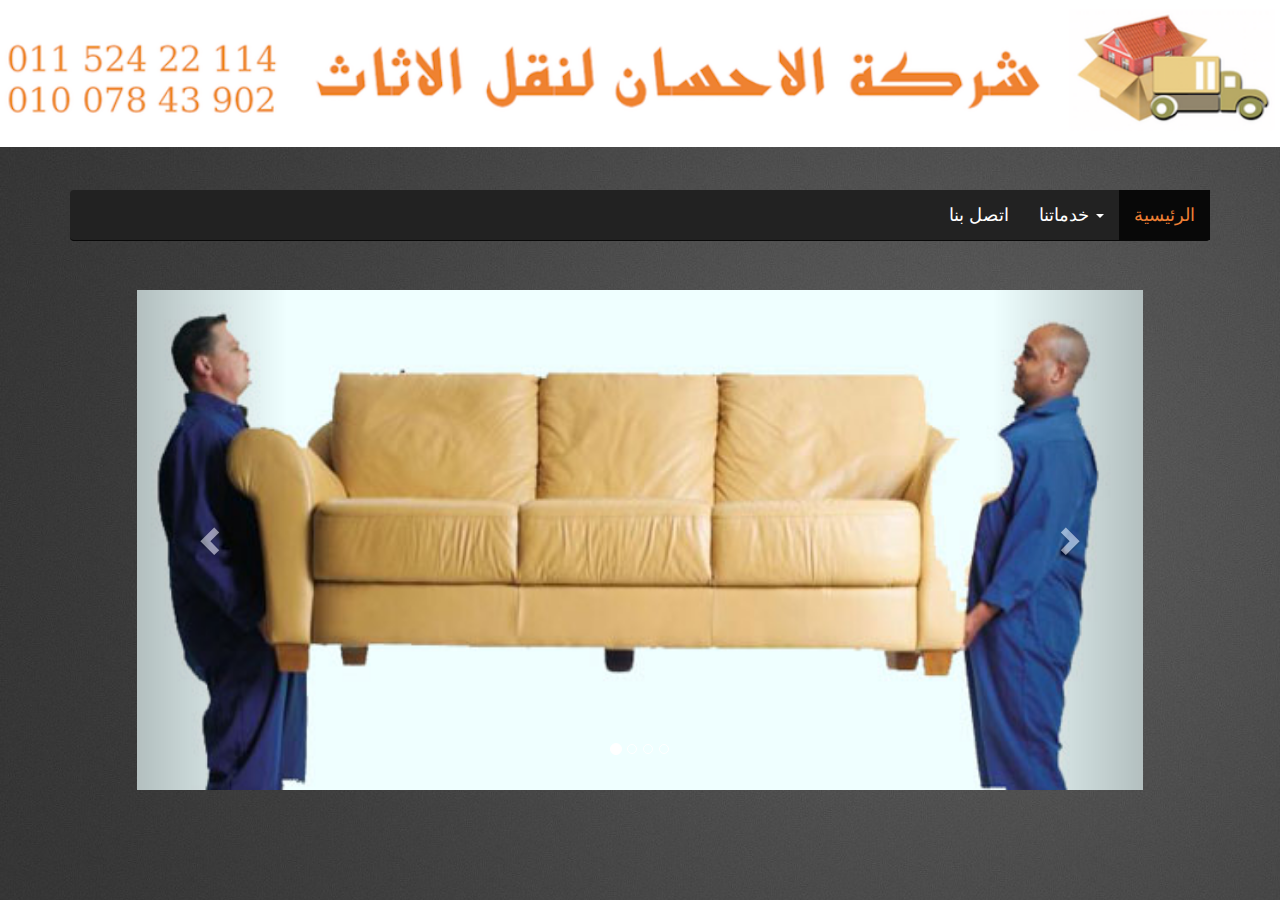
==== index.html @ 717e148f "Adding files" ====
<!DOCTYPE html>
<html lang="en">
<head>
  <meta charset="utf-8">
  <meta http-equiv="X-UA-Compatible" content="IE=edge">
  <meta name="viewport" content="width=device-width, initial-scale=1">
  <!-- The above 3 meta tags *must* come first in the head; any other head content must come *after* these tags -->
  <meta name="description" content="">
  <meta name="author" content="">
  <!-- <link rel="icon" href="images/favicon.ico"> -->

  <title>Carousel Template for Bootstrap</title>

  <!-- Bootstrap core CSS -->
  <link href="css/bootstrap.min.css" rel="stylesheet">
  <!-- <link rel="stylesheet" href="//cdn.rawgit.com/morteza/bootstrap-rtl/master/dist/cdnjs/3.3.1/css/bootstrap-rtl.min.css"> -->

  <!-- Custom styles for this template -->
  <link href="css/carousel.css" rel="stylesheet">

  <style type="text/css">
  body {
    background-image: url("images/grey.jpg");
  }
  #bg {
    position: fixed; 
    top: 0; 
    left: 0; 

    /* Preserve aspet ratio */
    min-width: 100%;
  }
  #pos {
    position: fixed;
    top: 170px;
}
#pos_slider {
    position: fixed;
    /*top: 170px;
    left:9.5%;*/
    top:30%;
    left:9.5%;
}
  </style>
</head>
<!-- NAVBAR
  ================================================== -->
  <body>
    <div class="container" style = "background-color:white;">
      <img src="images/banner.png" class="img-responsive" id="bg" alt="شركة الاحسان"> 
    </div>
    
    <div class="navbar-wrapper nav-font" id="pos">
      <div class="container">

        <nav class="navbar navbar-inverse navbar-static-top">
          <div class="container">
            <div class="navbar-header">
              <button type="button" class="navbar-toggle collapsed" data-toggle="collapse" data-target="#navbar" aria-expanded="false" aria-controls="navbar">
                <span class="sr-only">Toggle navigation</span>
                <span class="icon-bar"></span>
                <span class="icon-bar"></span>
                <span class="icon-bar"></span>
              </button>
            </div>
            <div id="navbar" class="nav navbar-nav navbar-right">
              <ul class="nav navbar-nav">
                <li><a href="#">اتصل بنا</a></li>
                <li class="dropdown">
                  <a href="#" class="dropdown-toggle" data-toggle="dropdown" role="button" aria-expanded="false">خدماتنا <span class="caret"></span></a>
                  <ul class="dropdown-menu" role="menu">
                    <li><a href="#" class = "pull-right">نقل اثاث</a></li>
                    <li><a href="#" class = "pull-right">تغليف اثاث</a></li>
                    <li><a href="#" class = "pull-right">فك و تركيب اثاث</a></li>
                    <li><a href="#" class = "pull-right">اوناش رفع اثاث</a></li>
                  </ul>
                </li>
                <li class="active"><a href="#">الرئيسية</a></li>
              </ul>
            </div>
          </div>
        </nav>

      </div>
    </div>


    <!-- Carousel
    ================================================== -->

    <div class = "container" id="pos_slider" style = "width:81%;" > 
      <br>
      <div id="myCarousel" class="carousel slide center" data-ride="carousel">
        <!-- Indicators -->
        <ol class="carousel-indicators">
          <li data-target="#myCarousel" data-slide-to="0" class="active"></li>
          <li data-target="#myCarousel" data-slide-to="1"></li>
          <li data-target="#myCarousel" data-slide-to="2"></li>
          <li data-target="#myCarousel" data-slide-to="3"></li>
        </ol>

        <!-- Wrapper for slides -->
        <div class="carousel-inner maxCarouselHeight center" role="listbox">
          <div class="item active center">
            <img src="images/pics/1.jpg" alt="1">
            <div class="carousel-caption">
              <!--<h3>خدماتنا</h3>-->
              <!--<p>تغليف الاثاث</p>-->
            </div>
          </div>

          <div class="item center">
            <img src="images/pics/2.jpg" alt="2">
            <div class="carousel-caption">
              <!--<h3>خدماتنا</h3>-->
              <!--<p>نقل الاثاث</p>-->
            </div>
          </div>

          <div class="item center">
            <img src="images/pics/3.jpg" alt="3">
            <div class="carousel-caption">
              <!--<h3>خدماتنا</h3>-->
              <!--<p>فك و تركيب الاثاث</p>-->
            </div>
          </div>

          <div class="item center">
            <img src="images/pics/4.jpg" alt="3">
            <div class="carousel-caption">
              <!--<h3>خدماتنا</h3>-->
              <!--<p>اوناش رفع الاثاث</p>-->
            </div>
          </div>

        </div>

        <!-- Left and right controls -->
        <a class="left carousel-control" href="#myCarousel" role="button" data-slide="next">
          <span class="glyphicon glyphicon-chevron-left" aria-hidden="true"></span>
          <span class="sr-only">Previous</span>
        </a>
        <a class="right carousel-control" href="#myCarousel" role="button" data-slide="prev">
          <span class="glyphicon glyphicon-chevron-right" aria-hidden="true"></span>
          <span class="sr-only">Next</span>
        </a>
      </div>
    </div>
  </div>




    <!-- Bootstrap core JavaScript
    ================================================== -->
    <!-- Placed at the end of the document so the pages load faster -->
    <script src="https://ajax.googleapis.com/ajax/libs/jquery/1.11.2/jquery.min.js"></script>
    <script src="js/bootstrap.min.js"></script>
    <!-- Just to make our placeholder images work. Don't actually copy the next line! -->
    <script src="assets/js/vendor/holder.js"></script>
    <!-- IE10 viewport hack for Surface/desktop Windows 8 bug -->
    <script src="assets/js/ie10-viewport-bug-workaround.js"></script>
  </body>
  </html>
---- css/carousel.css ----
/* GLOBAL STYLES
-------------------------------------------------- */
/* Padding below the footer and lighter body text */

body {
  padding-bottom: 40px;
  color: #5a5a5a;
}


/* CUSTOMIZE THE NAVBAR
-------------------------------------------------- */

/* Special class on .container surrounding .navbar, used for positioning it into place. */
.navbar-wrapper {
  position: absolute;
  top: 50;
  right: 0;
  left: 0;
  z-index: 20;
}

/* Flip around the padding for proper display in narrow viewports */
.navbar-wrapper > .container {
  padding-right: 0;
  padding-left: 0;
}
.navbar-wrapper .navbar {
  padding-right: 15px;
  padding-left: 15px;
}
.navbar-wrapper .navbar .container {
  width: auto;
}


/* CUSTOMIZE THE CAROUSEL
-------------------------------------------------- */

/* Carousel base class */
.carousel {
  height: 500px;
  margin-bottom: 60px;
}
/* Since positioning the image, we need to help out the caption */
.carousel-caption {
  z-index: 10;
}

/* Declare heights because of positioning of img element */
.carousel .item {
  height: 500px;
  background-color: #777;
}
.carousel-inner > .item > img {
  position: absolute;
  top: 0;
  left: 0;
  min-width: 100%;
  height: 500px;
}


/* MARKETING CONTENT
-------------------------------------------------- */

/* Center align the text within the three columns below the carousel */
.marketing .col-lg-4 {
  margin-bottom: 20px;
  text-align: center;
}
.marketing h2 {
  font-weight: normal;
}
.marketing .col-lg-4 p {
  margin-right: 10px;
  margin-left: 10px;
}


/* Featurettes
------------------------- */

.featurette-divider {
  margin: 80px 0; /* Space out the Bootstrap <hr> more */
}

/* Thin out the marketing headings */
.featurette-heading {
  font-weight: 300;
  line-height: 1;
  letter-spacing: -1px;
}

/* CUSTOM CLASSES
-------------------------------------------------- */
.nav-font {
  font-size: large;
}


/* RESPONSIVE CSS
-------------------------------------------------- */

@media (min-width: 768px) {
  /* Navbar positioning foo */
  .navbar-wrapper {
    margin-top: 20px;
  }
  .navbar-wrapper .container {
    padding-right: 15px;
    padding-left: 15px;
  }
  .navbar-wrapper .navbar {
    padding-right: 0;
    padding-left: 0;
  }

  /* The navbar becomes detached from the top, so we round the corners */
  .navbar-wrapper .navbar {
    border-radius: 4px;
  }

  /* Bump up size of carousel content */
  .carousel-caption p {
    margin-bottom: 20px;
    font-size: 21px;
    line-height: 1.4;
  }

  .featurette-heading {
    font-size: 50px;
  }
}

@media (min-width: 992px) {
  .featurette-heading {
    margin-top: 120px;
  }
}
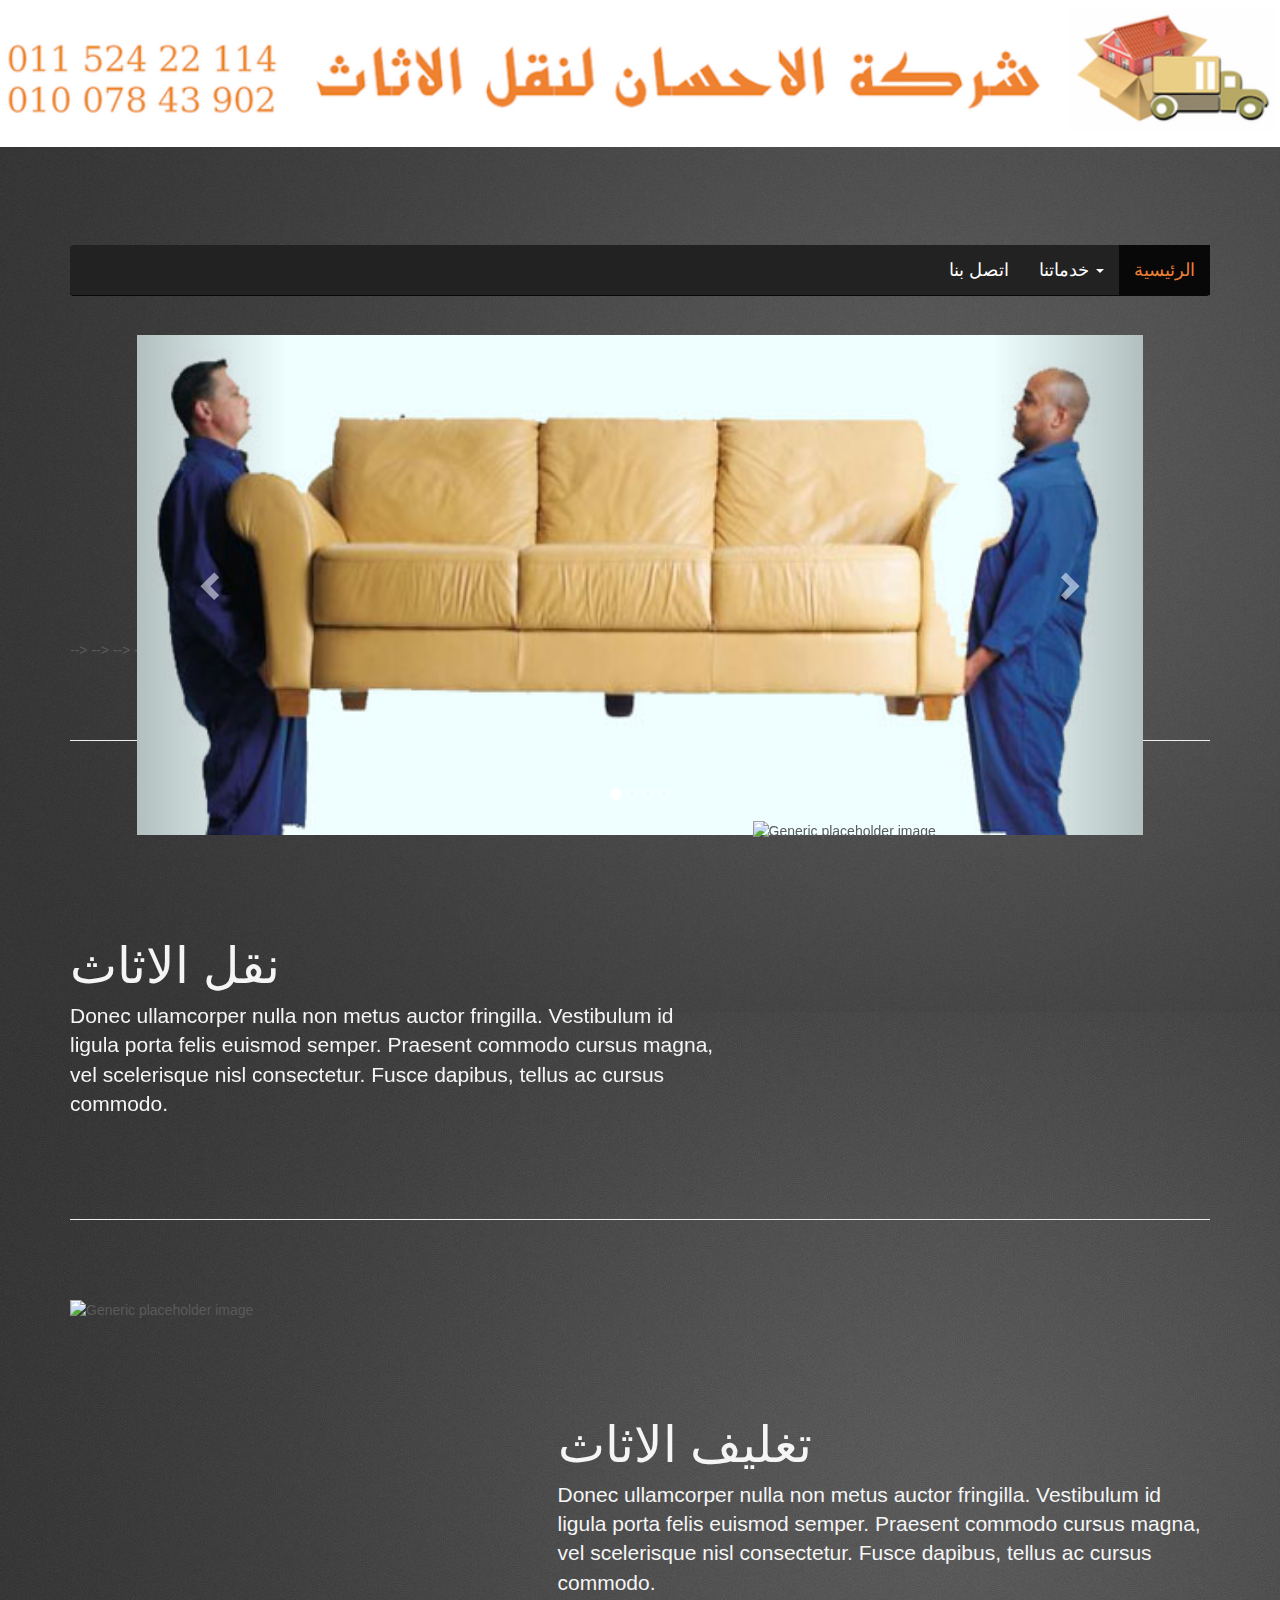
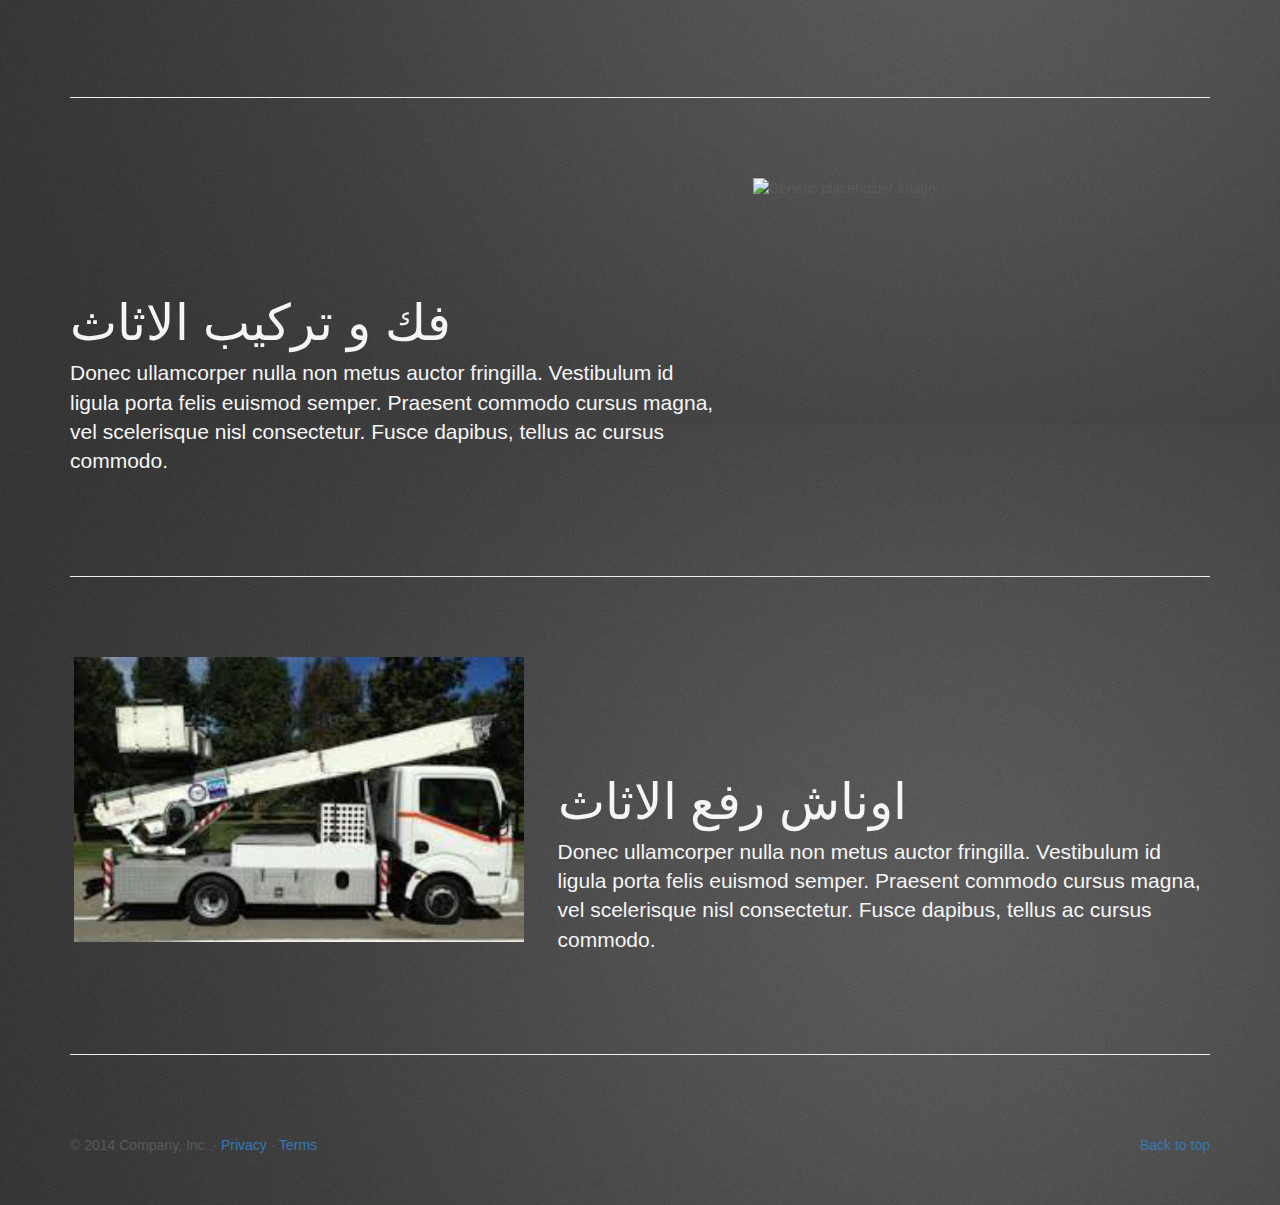
==== commit 77e2b2a1: "Adding empty text div to home" ====
--- a/index.html
+++ b/index.html
@@ -24,7 +24,7 @@
     background-image: url("images/grey.jpg");
   }
   #bg {
-    position: fixed; 
+    position: absolute; 
     top: 0; 
     left: 0; 
 
@@ -32,14 +32,14 @@
     min-width: 100%;
   }
   #pos {
-    position: fixed;
-    top: 170px;
+    position: absolute;
+    top: 25%;
 }
 #pos_slider {
-    position: fixed;
+    position: absolute;
     /*top: 170px;
     left:9.5%;*/
-    top:30%;
+    top:35%;
     left:9.5%;
 }
   </style>
@@ -70,10 +70,10 @@
                 <li class="dropdown">
                   <a href="#" class="dropdown-toggle" data-toggle="dropdown" role="button" aria-expanded="false">خدماتنا <span class="caret"></span></a>
                   <ul class="dropdown-menu" role="menu">
-                    <li><a href="#" class = "pull-right">نقل اثاث</a></li>
-                    <li><a href="#" class = "pull-right">تغليف اثاث</a></li>
-                    <li><a href="#" class = "pull-right">فك و تركيب اثاث</a></li>
-                    <li><a href="#" class = "pull-right">اوناش رفع اثاث</a></li>
+                    <li><a href="#" class = "pull-right">نقل الاثاث</a></li>
+                    <li><a href="#" class = "pull-right">تغليف الاثاث</a></li>
+                    <li><a href="#" class = "pull-right">فك و تركيب الاثاث</a></li>
+                    <li><a href="#" class = "pull-right">اوناش رفع الاثاث</a></li>
                   </ul>
                 </li>
                 <li class="active"><a href="#">الرئيسية</a></li>
@@ -148,6 +148,103 @@
       </div>
     </div>
   </div>
+  
+   <!-- Wrap the rest of the page in another container to center all the content. -->
+<div class="container" style = "padding-top:50%;">
+    <!--<div class="container marketing">-->
+
+      <!-- Three columns of text below the carousel -->
+    <!--  <div class="row">-->
+    <!--    <div class="col-lg-4">-->
+    <!--      <img class="img-circle" src="[data-uri]" alt="Generic placeholder image" width="140" height="140">-->
+    <!--      <h2>نقل الاثاث</h2>-->
+    <!--      <p>Donec sed odio dui. Etiam porta sem malesuada magna mollis euismod. Nullam id dolor id nibh ultricies vehicula ut id elit. Morbi leo risus, porta ac consectetur ac, vestibulum at eros. Praesent commodo cursus magna.</p>-->
+    <!--      <p><a class="btn btn-default" href="#" role="button">View details &raquo;</a></p>-->
+    <!--    </div><!-- /.col-lg-4 -->-->
+    <!--    <div class="col-lg-4">-->
+    <!--      <img class="img-circle" src="[data-uri]" alt="Generic placeholder image" width="140" height="140">-->
+    <!--      <h2>تغليف الاثاث</h2>-->
+    <!--      <p>Duis mollis, est non commodo luctus, nisi erat porttitor ligula, eget lacinia odio sem nec elit. Cras mattis consectetur purus sit amet fermentum. Fusce dapibus, tellus ac cursus commodo, tortor mauris condimentum nibh.</p>-->
+    <!--      <p><a class="btn btn-default" href="#" role="button">View details &raquo;</a></p>-->
+    <!--    </div><!-- /.col-lg-4 -->-->
+    <!--    <div class="col-lg-4">-->
+    <!--      <img class="img-circle" src="[data-uri]" alt="Generic placeholder image" width="140" height="140">-->
+    <!--      <h2>فك و تركيب الاثاث</h2>-->
+    <!--      <p>Donec sed odio dui. Cras justo odio, dapibus ac facilisis in, egestas eget quam. Vestibulum id ligula porta felis euismod semper. Fusce dapibus, tellus ac cursus commodo, tortor mauris condimentum nibh, ut fermentum massa justo sit amet risus.</p>-->
+    <!--      <p><a class="btn btn-default" href="#" role="button">View details &raquo;</a></p>-->
+    <!--    </div><!-- /.col-lg-4 -->-->
+    <!--    <div class="col-lg-4">-->
+    <!--      <img class="img-circle" src="[data-uri]" alt="Generic placeholder image" width="140" height="140">-->
+    <!--      <h2>اوناش رفع الاثاث</h2>-->
+    <!--      <p>Duis mollis, est non commodo luctus, nisi erat porttitor ligula, eget lacinia odio sem nec elit. Cras mattis consectetur purus sit amet fermentum. Fusce dapibus, tellus ac cursus commodo, tortor mauris condimentum nibh.</p>-->
+    <!--      <p><a class="btn btn-default" href="#" role="button">View details &raquo;</a></p>-->
+    <!--    </div><!-- /.col-lg-4 -->-->
+    <!--  </div><!-- /.row -->-->
+
+
+      <!-- START THE FEATURETTES -->
+
+      <hr class="featurette-divider">
+
+      <div class="row featurette">
+        <div class="col-md-7">
+          <h2 class="featurette-heading">نقل الاثاث</h2>
+          <p class="lead">Donec ullamcorper nulla non metus auctor fringilla. Vestibulum id ligula porta felis euismod semper. Praesent commodo cursus magna, vel scelerisque nisl consectetur. Fusce dapibus, tellus ac cursus commodo.</p>
+        </div>
+        <div class="col-md-5">
+          <img class="featurette-image img-responsive center-block" data-src="holder.js/500x500/auto" alt="Generic placeholder image">
+        </div>
+      </div>
+
+      <hr class="featurette-divider">
+
+      <div class="row featurette">
+        <div class="col-md-7 col-md-push-5">
+          <h2 class="featurette-heading">تغليف الاثاث</h2>
+          <p class="lead">Donec ullamcorper nulla non metus auctor fringilla. Vestibulum id ligula porta felis euismod semper. Praesent commodo cursus magna, vel scelerisque nisl consectetur. Fusce dapibus, tellus ac cursus commodo.</p>
+        </div>
+        <div class="col-md-5 col-md-pull-7">
+          <img class="featurette-image img-responsive center-block" data-src="holder.js/500x500/auto" alt="Generic placeholder image">
+        </div>
+      </div>
+
+      <hr class="featurette-divider">
+
+      <div class="row featurette">
+        <div class="col-md-7">
+          <h2 class="featurette-heading">فك و تركيب الاثاث</h2>
+          <p class="lead">Donec ullamcorper nulla non metus auctor fringilla. Vestibulum id ligula porta felis euismod semper. Praesent commodo cursus magna, vel scelerisque nisl consectetur. Fusce dapibus, tellus ac cursus commodo.</p>
+        </div>
+        <div class="col-md-5">
+          <img class="featurette-image img-responsive center-block" data-src="holder.js/500x500/auto" alt="Generic placeholder image">
+        </div>
+      </div>
+      
+      <hr class="featurette-divider">
+      
+      <div class="row featurette">
+        <div class="col-md-7 col-md-push-5">
+          <h2 class="featurette-heading">اوناش رفع الاثاث</h2>
+          <p class="lead">Donec ullamcorper nulla non metus auctor fringilla. Vestibulum id ligula porta felis euismod semper. Praesent commodo cursus magna, vel scelerisque nisl consectetur. Fusce dapibus, tellus ac cursus commodo.</p>
+        </div>
+        <div class="col-md-5 col-md-pull-7">
+          <img class="featurette-image img-responsive center-block" src="images/pics/5.jpg" width = "450" height = "450" alt="Generic placeholder image">
+        </div>
+      </div>
+
+      <hr class="featurette-divider">
+
+      <!-- /END THE FEATURETTES -->
+
+
+      <!-- FOOTER -->
+      <footer>
+        <p class="pull-right"><a href="#">Back to top</a></p>
+        <p>&copy; 2014 Company, Inc. &middot; <a href="#">Privacy</a> &middot; <a href="#">Terms</a></p>
+      </footer>
+
+    </div><!-- /.container -->
+</div>
 
 
 
--- a/css/carousel.css
+++ b/css/carousel.css
@@ -68,6 +68,7 @@
 .marketing .col-lg-4 {
   margin-bottom: 20px;
   text-align: center;
+  color: whitesmoke;
 }
 .marketing h2 {
   font-weight: normal;
@@ -90,6 +91,7 @@
   font-weight: 300;
   line-height: 1;
   letter-spacing: -1px;
+  color: whitesmoke;
 }
 
 /* CUSTOM CLASSES
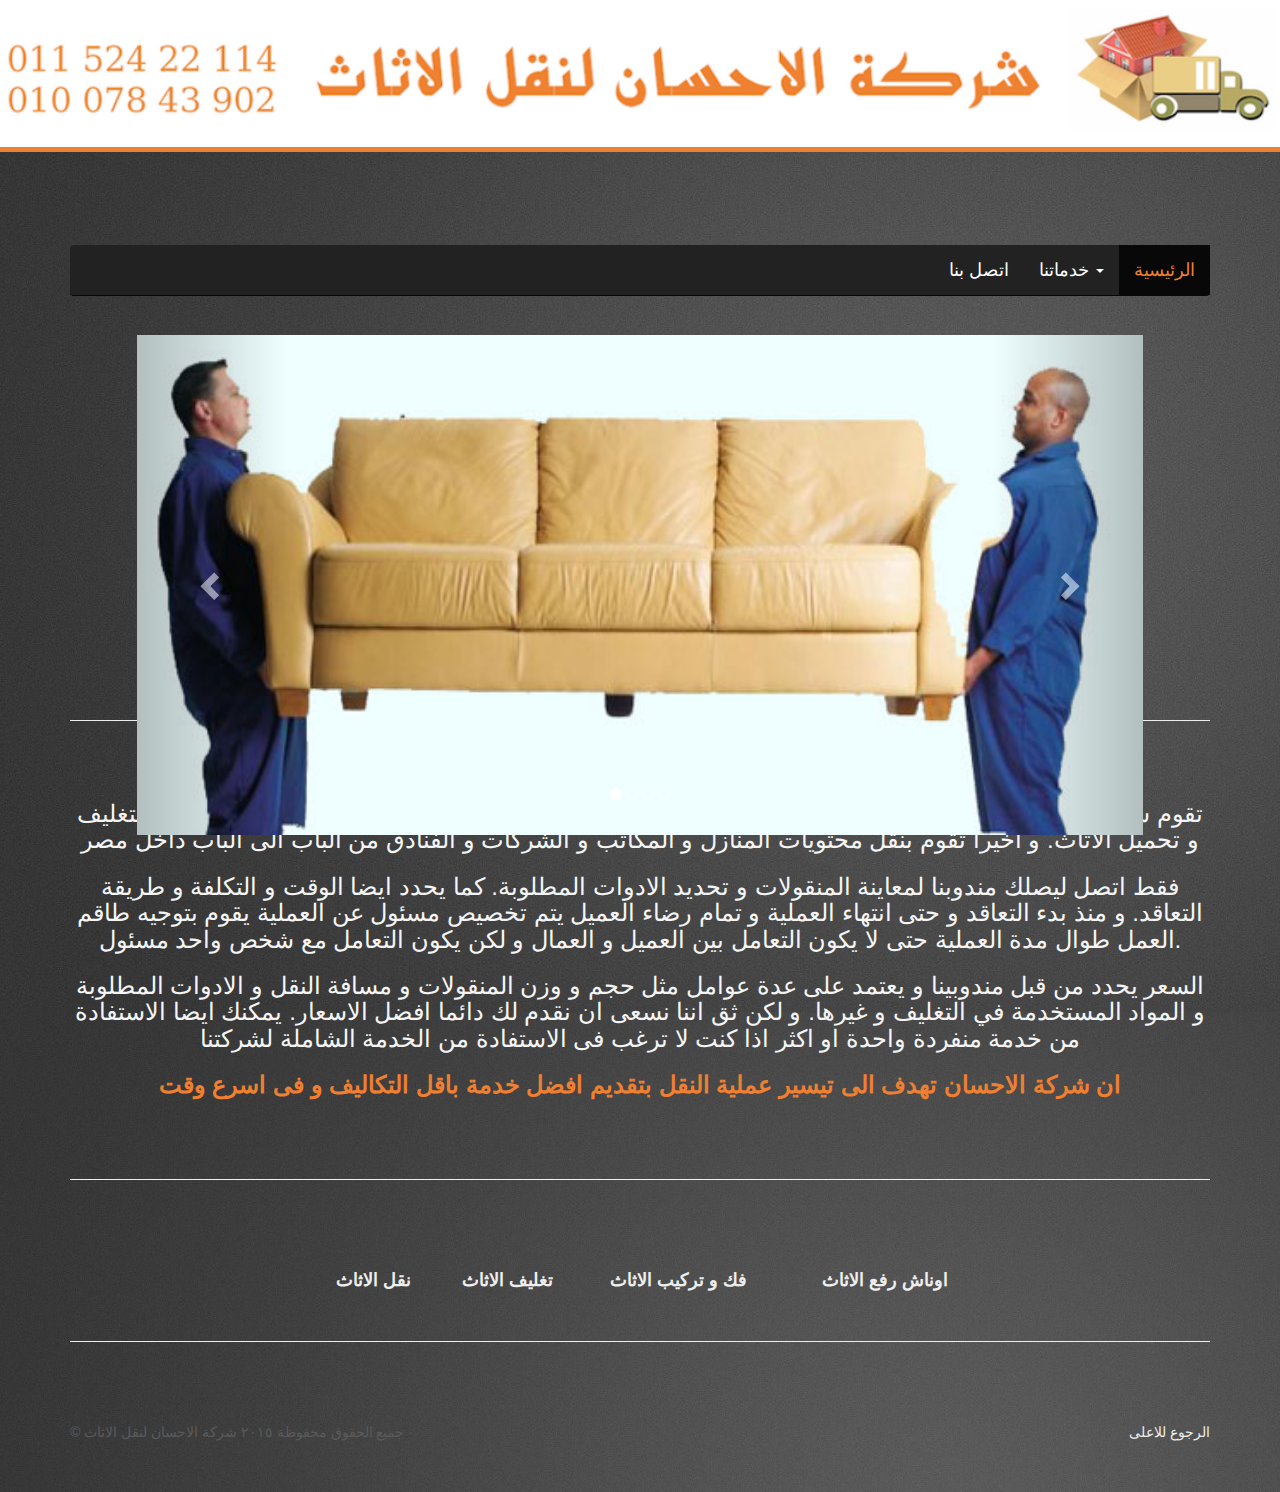
==== commit b5dc4b67: "Updating home page" ====
--- a/index.html
+++ b/index.html
@@ -6,11 +6,11 @@
   <meta http-equiv="X-UA-Compatible" content="IE=edge">
   <meta name="viewport" content="width=device-width, initial-scale=1">
   <!-- The above 3 meta tags *must* come first in the head; any other head content must come *after* these tags -->
-  <meta name="description" content="">
-  <meta name="author" content="">
+  <meta name="description" content=" شركة الاحسان لنقل الاثاث">
+  <meta name="author" content=" شركة الاحسان لنقل الاثاث">
   <!-- <link rel="icon" href="images/favicon.ico"> -->
 
-  <title>Carousel Template for Bootstrap</title>
+  <title> شركة الاحسان لنقل الاثاث</title>
 
   <!-- Bootstrap core CSS -->
   <link href="css/bootstrap.min.css" rel="stylesheet">
@@ -34,21 +34,30 @@
   #pos {
     position: absolute;
     top: 25%;
-}
-#pos_slider {
+  }
+  #pos_slider {
     position: absolute;
     /*top: 170px;
     left:9.5%;*/
     top:35%;
     left:9.5%;
-}
+  }
+
+  #pos_header {
+    top:100%;
+    text-align: center;
+  }
+  #table_style {
+    position: absolute;
+    left:40%;
+  }
   </style>
 </head>
 <!-- NAVBAR
   ================================================== -->
   <body>
     <div class="container" style = "background-color:white;">
-      <img src="images/banner.png" class="img-responsive" id="bg" alt="شركة الاحسان"> 
+      <img src="images/banner.png" class="img-responsive" id="bg" alt="شركة الاحسان" style="outline: 5px solid rgb(238, 128, 51);"> 
     </div>
     
     <div class="navbar-wrapper nav-font" id="pos">
@@ -58,7 +67,7 @@
           <div class="container">
             <div class="navbar-header">
               <button type="button" class="navbar-toggle collapsed" data-toggle="collapse" data-target="#navbar" aria-expanded="false" aria-controls="navbar">
-                <span class="sr-only">Toggle navigation</span>
+                <span class="sr-only"></span>
                 <span class="icon-bar"></span>
                 <span class="icon-bar"></span>
                 <span class="icon-bar"></span>
@@ -66,17 +75,17 @@
             </div>
             <div id="navbar" class="nav navbar-nav navbar-right">
               <ul class="nav navbar-nav">
-                <li><a href="#">اتصل بنا</a></li>
+                <li><a href="contact.html">اتصل بنا</a></li>
                 <li class="dropdown">
                   <a href="#" class="dropdown-toggle" data-toggle="dropdown" role="button" aria-expanded="false">خدماتنا <span class="caret"></span></a>
                   <ul class="dropdown-menu" role="menu">
-                    <li><a href="#" class = "pull-right">نقل الاثاث</a></li>
-                    <li><a href="#" class = "pull-right">تغليف الاثاث</a></li>
-                    <li><a href="#" class = "pull-right">فك و تركيب الاثاث</a></li>
-                    <li><a href="#" class = "pull-right">اوناش رفع الاثاث</a></li>
+                    <li><a href="moving.html" class = "pull-right">نقل الاثاث</a></li>
+                    <li><a href="wrapping.html" class = "pull-right">تغليف الاثاث</a></li>
+                    <li><a href="assemble.html" class = "pull-right">فك و تركيب الاثاث</a></li>
+                    <li><a href="cranes.html" class = "pull-right">اوناش رفع الاثاث</a></li>
                   </ul>
                 </li>
-                <li class="active"><a href="#">الرئيسية</a></li>
+                <li class="active"><a href="index.html">الرئيسية</a></li>
               </ul>
             </div>
           </div>
@@ -103,7 +112,7 @@
         <!-- Wrapper for slides -->
         <div class="carousel-inner maxCarouselHeight center" role="listbox">
           <div class="item active center">
-            <img src="images/pics/1.jpg" alt="1">
+            <img src="images/pics/1.jpg" alt="شركة الاحسان">
             <div class="carousel-caption">
               <!--<h3>خدماتنا</h3>-->
               <!--<p>تغليف الاثاث</p>-->
@@ -111,7 +120,7 @@
           </div>
 
           <div class="item center">
-            <img src="images/pics/2.jpg" alt="2">
+            <img src="images/pics/2.jpg" alt="شركة الاحسان">
             <div class="carousel-caption">
               <!--<h3>خدماتنا</h3>-->
               <!--<p>نقل الاثاث</p>-->
@@ -119,7 +128,7 @@
           </div>
 
           <div class="item center">
-            <img src="images/pics/3.jpg" alt="3">
+            <img src="images/pics/3.jpg" alt="شركة الاحسان">
             <div class="carousel-caption">
               <!--<h3>خدماتنا</h3>-->
               <!--<p>فك و تركيب الاثاث</p>-->
@@ -127,7 +136,7 @@
           </div>
 
           <div class="item center">
-            <img src="images/pics/4.jpg" alt="3">
+            <img src="images/pics/4.jpg" alt="شركة الاحسان">
             <div class="carousel-caption">
               <!--<h3>خدماتنا</h3>-->
               <!--<p>اوناش رفع الاثاث</p>-->
@@ -148,103 +157,247 @@
       </div>
     </div>
   </div>
+
+
   
-   <!-- Wrap the rest of the page in another container to center all the content. -->
-<div class="container" style = "padding-top:50%;">
-    <!--<div class="container marketing">-->
-
-      <!-- Three columns of text below the carousel -->
-    <!--  <div class="row">-->
-    <!--    <div class="col-lg-4">-->
-    <!--      <img class="img-circle" src="[data-uri]" alt="Generic placeholder image" width="140" height="140">-->
-    <!--      <h2>نقل الاثاث</h2>-->
-    <!--      <p>Donec sed odio dui. Etiam porta sem malesuada magna mollis euismod. Nullam id dolor id nibh ultricies vehicula ut id elit. Morbi leo risus, porta ac consectetur ac, vestibulum at eros. Praesent commodo cursus magna.</p>-->
-    <!--      <p><a class="btn btn-default" href="#" role="button">View details &raquo;</a></p>-->
-    <!--    </div><!-- /.col-lg-4 -->-->
-    <!--    <div class="col-lg-4">-->
-    <!--      <img class="img-circle" src="[data-uri]" alt="Generic placeholder image" width="140" height="140">-->
-    <!--      <h2>تغليف الاثاث</h2>-->
-    <!--      <p>Duis mollis, est non commodo luctus, nisi erat porttitor ligula, eget lacinia odio sem nec elit. Cras mattis consectetur purus sit amet fermentum. Fusce dapibus, tellus ac cursus commodo, tortor mauris condimentum nibh.</p>-->
-    <!--      <p><a class="btn btn-default" href="#" role="button">View details &raquo;</a></p>-->
-    <!--    </div><!-- /.col-lg-4 -->-->
-    <!--    <div class="col-lg-4">-->
-    <!--      <img class="img-circle" src="[data-uri]" alt="Generic placeholder image" width="140" height="140">-->
-    <!--      <h2>فك و تركيب الاثاث</h2>-->
-    <!--      <p>Donec sed odio dui. Cras justo odio, dapibus ac facilisis in, egestas eget quam. Vestibulum id ligula porta felis euismod semper. Fusce dapibus, tellus ac cursus commodo, tortor mauris condimentum nibh, ut fermentum massa justo sit amet risus.</p>-->
-    <!--      <p><a class="btn btn-default" href="#" role="button">View details &raquo;</a></p>-->
-    <!--    </div><!-- /.col-lg-4 -->-->
-    <!--    <div class="col-lg-4">-->
-    <!--      <img class="img-circle" src="[data-uri]" alt="Generic placeholder image" width="140" height="140">-->
-    <!--      <h2>اوناش رفع الاثاث</h2>-->
-    <!--      <p>Duis mollis, est non commodo luctus, nisi erat porttitor ligula, eget lacinia odio sem nec elit. Cras mattis consectetur purus sit amet fermentum. Fusce dapibus, tellus ac cursus commodo, tortor mauris condimentum nibh.</p>-->
-    <!--      <p><a class="btn btn-default" href="#" role="button">View details &raquo;</a></p>-->
-    <!--    </div><!-- /.col-lg-4 -->-->
-    <!--  </div><!-- /.row -->-->
-
-
-      <!-- START THE FEATURETTES -->
-
-      <hr class="featurette-divider">
-
-      <div class="row featurette">
-        <div class="col-md-7">
-          <h2 class="featurette-heading">نقل الاثاث</h2>
-          <p class="lead">Donec ullamcorper nulla non metus auctor fringilla. Vestibulum id ligula porta felis euismod semper. Praesent commodo cursus magna, vel scelerisque nisl consectetur. Fusce dapibus, tellus ac cursus commodo.</p>
-        </div>
-        <div class="col-md-5">
-          <img class="featurette-image img-responsive center-block" data-src="holder.js/500x500/auto" alt="Generic placeholder image">
-        </div>
+  <!-- Wrap the rest of the page in another container to center all the content. -->
+  <div class="container" style = "padding-top:50%;">
+
+    <!-- START THE FEATURETTES -->
+
+    <hr class="featurette-divider">
+    <h3 style="text-align:center; color:whitesmoke;">تقوم شركة الاحسان بتقديم خدمة شاملة لنقل الاثاث. فهى تقوم بفك و تركيب كل انواع الاثاث. كما تقوم ايضا بتغليف و تحميل الاثاث. و اخيرا تقوم بنقل محتويات المنازل و المكاتب و الشركات و الفنادق من الباب الى الباب داخل مصر</h3>
+    <h3 style="text-align:center; color:whitesmoke;">فقط اتصل ليصلك مندوبنا لمعاينة المنقولات و تحديد الادوات المطلوبة. كما يحدد ايضا الوقت و التكلفة و طريقة التعاقد. و منذ بدء التعاقد و حتى انتهاء العملية و تمام رضاء العميل يتم تخصيص مسئول عن العملية يقوم بتوجيه طاقم العمل طوال مدة العملية حتى لا يكون التعامل بين العميل و العمال و لكن يكون التعامل مع شخص واحد مسئول. </h3>
+    <h3 style="text-align:center; color:whitesmoke;">السعر يحدد من قبل مندوبينا و يعتمد على عدة عوامل مثل حجم و وزن المنقولات و مسافة النقل و الادوات المطلوبة و المواد المستخدمة في التغليف و غيرها. و لكن ثق اننا نسعى ان نقدم لك دائما افضل الاسعار. يمكنك ايضا الاستفادة من خدمة منفردة واحدة او اكثر اذا كنت لا ترغب فى الاستفادة من الخدمة الشاملة لشركتنا</h3>
+    <h3 style="text-align:center; color:whitesmoke;color:rgb(239, 128, 50);"><b>ان شركة الاحسان تهدف الى تيسير عملية النقل بتقديم افضل خدمة باقل التكاليف و فى اسرع وقت</b></h3>
+    <hr class="featurette-divider">
+
+
+
+    <div class="row featurette">
+      <div class="col-md-7">
+        <table class="table table-striped" id="table_style" style="width:100%;">
+          <thead>
+            <tr>
+              <th><a font-size="14px" href="moving.html">نقل الاثاث</a></th>
+              <th><a font-size="2em;" href="wrapping.html">تغليف الاثاث</a></th>
+              <th><a font-size="2em;" href="assemble.html">فك و تركيب الاثاث</a></th>
+              <th><a font-size="2em;" href="cranes.html">اوناش رفع الاثاث</a></th>
+            </tr>
+          </thead>
+        </table>
+  
+        <!--<p class="featurette-heading align-right"><a href="moving.html">نقل الاثاث</a></p>-->
+        <!--<p class="featurette-heading pull-right"><a href="wrapping.html">تغليف الاثاث</a></p>-->
+        <!--<p class="featurette-heading"><a href="assemble.html">فك و تركيب الاثاث</a></p>-->
+        <!--<p class="featurette-heading pull-right"><a href="cranes.html">اوناش رفع الاثاث</a></p>-->
       </div>
-
-      <hr class="featurette-divider">
-
-      <div class="row featurette">
-        <div class="col-md-7 col-md-push-5">
-          <h2 class="featurette-heading">تغليف الاثاث</h2>
-          <p class="lead">Donec ullamcorper nulla non metus auctor fringilla. Vestibulum id ligula porta felis euismod semper. Praesent commodo cursus magna, vel scelerisque nisl consectetur. Fusce dapibus, tellus ac cursus commodo.</p>
-        </div>
-        <div class="col-md-5 col-md-pull-7">
-          <img class="featurette-image img-responsive center-block" data-src="holder.js/500x500/auto" alt="Generic placeholder image">
-        </div>
-      </div>
-
-      <hr class="featurette-divider">
-
-      <div class="row featurette">
-        <div class="col-md-7">
-          <h2 class="featurette-heading">فك و تركيب الاثاث</h2>
-          <p class="lead">Donec ullamcorper nulla non metus auctor fringilla. Vestibulum id ligula porta felis euismod semper. Praesent commodo cursus magna, vel scelerisque nisl consectetur. Fusce dapibus, tellus ac cursus commodo.</p>
-        </div>
-        <div class="col-md-5">
-          <img class="featurette-image img-responsive center-block" data-src="holder.js/500x500/auto" alt="Generic placeholder image">
-        </div>
-      </div>
-      
-      <hr class="featurette-divider">
-      
-      <div class="row featurette">
-        <div class="col-md-7 col-md-push-5">
-          <h2 class="featurette-heading">اوناش رفع الاثاث</h2>
-          <p class="lead">Donec ullamcorper nulla non metus auctor fringilla. Vestibulum id ligula porta felis euismod semper. Praesent commodo cursus magna, vel scelerisque nisl consectetur. Fusce dapibus, tellus ac cursus commodo.</p>
-        </div>
-        <div class="col-md-5 col-md-pull-7">
-          <img class="featurette-image img-responsive center-block" src="images/pics/5.jpg" width = "450" height = "450" alt="Generic placeholder image">
-        </div>
-      </div>
-
-      <hr class="featurette-divider">
-
-      <!-- /END THE FEATURETTES -->
-
-
-      <!-- FOOTER -->
-      <footer>
-        <p class="pull-right"><a href="#">Back to top</a></p>
-        <p>&copy; 2014 Company, Inc. &middot; <a href="#">Privacy</a> &middot; <a href="#">Terms</a></p>
-      </footer>
-
-    </div><!-- /.container -->
+     <!-- <div class="col-md-5">-->
+     <!--  <a href="moving.html"><img class="featurette-image img-responsive center-block" src="images/pics/10.jpg" width = "450" height = "450" alt="شركة الاحسان"></a>-->
+     <!--</div>-->
+   </div>
+
+   <hr class="featurette-divider">
+
+  <!-- <div class="row featurette">-->
+  <!--  <div class="col-md-7 col-md-push-5">-->
+      <!--<h2 class="featurette-heading pull-right"><a href="wrapping.html">تغليف الاثاث</a></h2>-->
+  <!--  </div>-->
+    <!--<div class="col-md-5 col-md-pull-7">-->
+    <!--  <a href="wrapping.html"><img class="featurette-image img-responsive center-block" src="images/pics/8.jpg" width = "450" height = "450" alt="شركة الاحسان"></a>-->
+    <!--</div>-->
+  <!--</div>-->
+
+  <!--<hr class="featurette-divider">-->
+
+  <!--<div class="row featurette">-->
+  <!--  <div class="col-md-7">-->
+      <!--<h2 class="featurette-heading"><a href="assemble.html">فك و تركيب الاثاث</a></h2>-->
+  <!--  </div>-->
+    <!--<div class="col-md-5">-->
+    <!--  <a href="assemble.html"><img class="featurette-image img-responsive center-block" src="images/pics/9.jpg" width = "450" height = "450" alt="شركة الاحسان"></a>-->
+    <!--</div>-->
+  <!--</div>-->
+
+  <!--<hr class="featurette-divider">-->
+
+  <!--<div class="row featurette">-->
+  <!--  <div class="col-md-7 col-md-push-5">-->
+      <!--<h2 class="featurette-heading pull-right"><a href="cranes.html">اوناش رفع الاثاث</a></h2>-->
+  <!--  </div>-->
+    <!--<div class="col-md-5 col-md-pull-7">-->
+    <!--  <a href="cranes.html"><img class="featurette-image img-responsive center-block" src="images/pics/5.jpg" width = "450" height = "450" alt="شركة الاحسان"></a>-->
+    <!--</div>-->
+  <!--</div>-->
+
+  <!--<hr class="featurette-divider">-->
+
+  <!-- /END THE FEATURETTES -->
+
+
+  <!-- FOOTER -->
+  <footer>
+    <p class="pull-right"><a href="#">الرجوع للاعلى</a></p>
+    <p>&copy; جميع الحقوق محفوظة ٢٠١٥ شركة الاحسان لنقل الاثاث &middot;</p>
+  </footer>
+
+</div><!-- /.container -->
 </div>
+<div style="display:none;">
+    <h1>
+      شركة نقل</h1>
+    <h1>
+      شركات نقل</h1>
+    <hr>
+    <h1>
+      نقل اثاث</h1>
+    <h1>
+      شركة نقل اثاث</h1>
+    <h1>
+      شركات نقل اثاث</h1>
+    <h1>
+      شركات نقل الاثاث</h1>
+    <hr>
+    <h1>
+      نقل عفش</h1>
+    <h1>
+      شركة نقل عفش</h1>
+    <h1>
+      شركات نقل عفش</h1>
+    <h1>
+      شركات نقل العفش</h1>
+    <hr>
+    <h1>
+      نقل موبيليا</h1>
+    <h1>
+      شركة نقل موبيليا</h1>
+    <h1>
+      شركات نقل موبيليا</h1>
+    <h1>
+      شركات نقل الموبيليا</h1>
+    <hr>
+    <h1>
+      نقل موبليا</h1>
+    <h1>
+      شركة نقل موبليا</h1>
+    <h1>
+      شركات نقل موبليا</h1>
+    <h1>
+      شركات نقل الموبليا</h1>
+    <hr>
+    <h1>
+      نقل وتغليف اثاث</h1>
+    <h1>
+      نقل وتغليف الاثاث</h1>
+    <h1>
+      شركة نقل وتغليف اثاث</h1>
+    <h1>
+      شركة نقل وتغليف الاثاث</h1>
+    <hr>
+    <h1>
+      فك اثاث</h1>
+    <h1>
+      فك وتركيب الاثاث</h1>
+    <hr>
+    <h1>
+      شركة شحن</h1>
+    <h1>
+      شركات شحن</h1>
+    <h1>
+      شركات شحن وتفريغ</h1>
+    <hr>
+    <h1>
+      افضل شركات نقل اثاث</h1>
+    <h1>
+      افضل شركات نقل العفش</h1>
+    <h1>
+      افضل شركة نقل اثاث فى</h1>
+    <h1>
+      افضل شركة فى نقل الاثاث فى مصر</h1>
+    <hr>
+    <h1>
+      خدمات نقل اثاث</h1>
+    <h1>
+      شركة نقل مستلزمات فنادق</h1>
+    <h1>
+      شركة نقل جميع الأغراض</h1>
+
+    <h1>شركة نقل اثاث بالقاهرة</h1>
+
+    <h1>شركة نقل اثاث بالتجمع</h1>
+
+    <h1> شركة نقل اثاث بالمنصورة</h1>
+
+    <h1> شركة نقل اثاث بالاسكندرية</h1>
+
+    <h1>شركة نقل اثاث بالمعادى</h1>
+
+    <h1>شركة نقل اثاث فى مدينة نصر</h1>
+
+    <h1>شركات نقل الاثاث بالرحاب</h1>
+
+    <h1>شركة نقل اثاث بمدينتى </h1>
+
+    <h1>شركة نقل اثاث فيصل</h1>
+
+    <h1>شركة نقل اثاث الهرم</h1>
+
+    <h1>شركة نقل اثاث المهندسين</h1>
+
+    <h1>شركة نقل اثاث بمصر الجديدة</h1>
+
+    <h1>شركة نقل اثاث بجاردن سيتى</h1>
+
+    <h1>شركة نقل اثاث  بالزمالك</h1>
+
+    <h1>شركة نقل اثاث بقصر النيل</h1>
+
+    <h1>شركة نقل اثاث 6أكتوبر</h1>
+
+    <h1>شركة نقل اثاث بالجيزة</h1>
+
+    <h1>شركة نقل اثاث بعين شمس</h1>
+
+    <h1>شركة نقل اثاث بشبرا</h1>
+
+    <h1> شركة نقل اثاث  بدار السلام</h1>
+
+    <h1>شركة نقل اثاث بالمقطم</h1>
+
+    <h1>نقل دولى</h1>
+
+    <h1>الشحن الدولى</h1>
+
+    <h1>شحن بين المحافظات</h1>
+
+    <h1>شركة نقل اثاث بالمريوطية</h1>
+
+    <h1>ونش العفش</h1>
+
+    <h1>القاهرة ونش</h1>
+
+    <h1>الاثاث القاهرة</h1>
+
+    <h1>شركة نقل اثاث بحلوان</h1>
+
+    <h1>شركة نقل اثاث بحدائق القبة</h1>
+
+    <h1>شركة نقل اثاث بالزيتون</h1>
+
+    <h1>شركة نقل اثاث بالعمرانية</h1>
+
+    <h1>شركة نقل اثاث بالدقى</h1>
+
+    <h1>شركة نقل اثاث</h1>
+
+    <h1>الاحسان</h1>
+
+    <h1>شركة الاحسان</h1>
+
+    <h1>شركة الاحسان لنقل الاثاث</h1>
+
+</div>
+
 
 
 
@@ -258,5 +411,10 @@
     <script src="assets/js/vendor/holder.js"></script>
     <!-- IE10 viewport hack for Surface/desktop Windows 8 bug -->
     <script src="assets/js/ie10-viewport-bug-workaround.js"></script>
+    <script>
+    $('.carousel').carousel({
+      interval: 3000
+   });
+    </script> 
   </body>
   </html>
